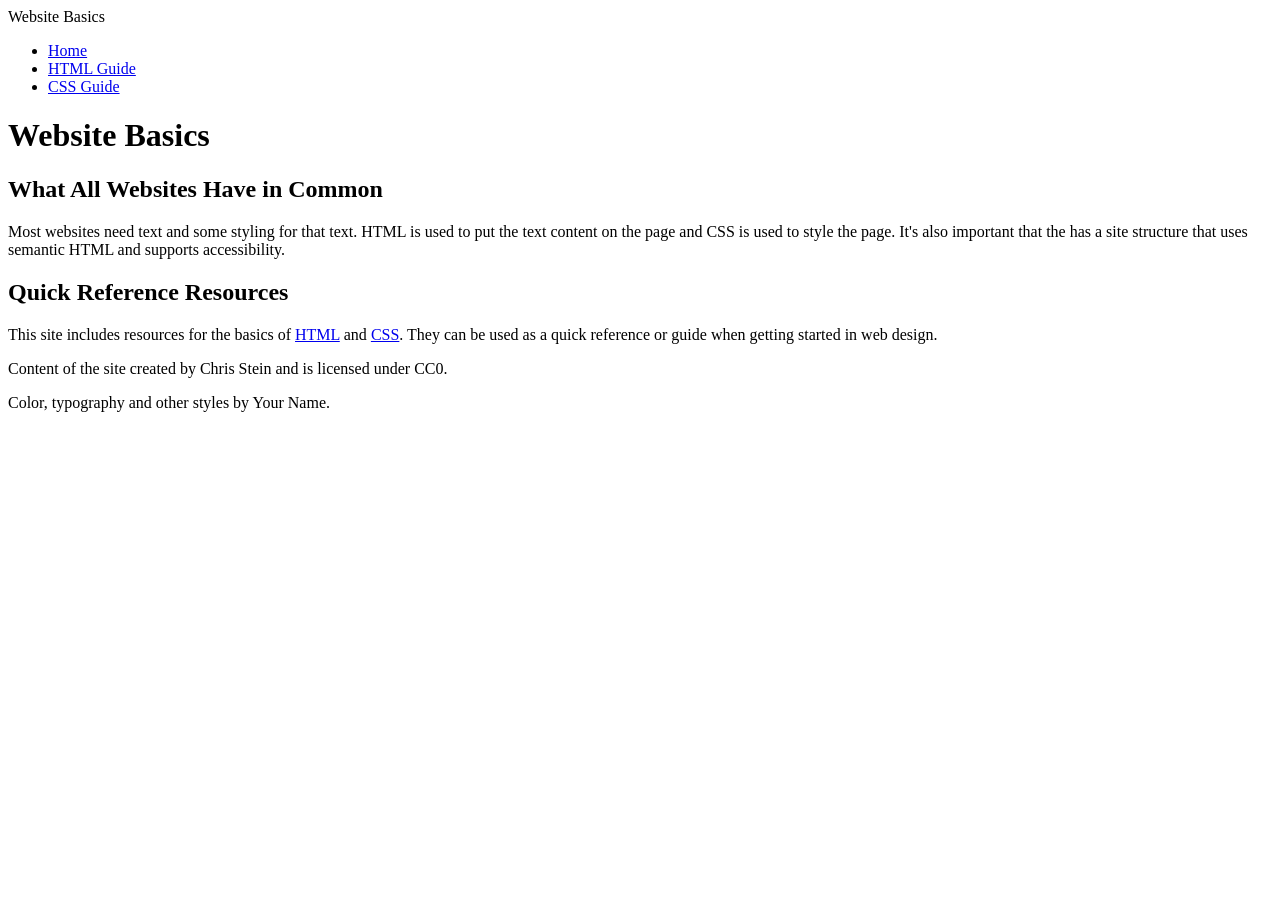
==== index.html @ 24b7e4f9 "Initial commit" ====
<!DOCTYPE html>
<html lang="en">
<head>
    <meta charset="UTF-8">
    <meta name="viewport" content="width=device-width, initial-scale=1.0">
    <title>Website Basics</title>
    <link rel="stylesheet" href="style.css">
</head>
<body>
    <header>
        <div class="site-title">Website Basics</div>
        <nav aria-label="Primary">
            <ul>
                <li><a href="index.html" aria-current="page">Home</a></li>
                <li><a href="html-guide.html">HTML Guide</a></li>
                <li><a href="css-guide.html">CSS Guide</a></li>
            </ul>
        </nav>
    </header>

    <main>
        <h1>Website Basics</h1>

        <h2>What All Websites Have in Common</h2>
        <p>
            Most websites need text and some styling for that text. HTML is used to put the text content on the page and CSS is used to style the page.
            It's also important that the has a site structure that uses semantic HTML and supports accessibility.
        </p>

        <h2>Quick Reference Resources</h2>
        <p>
            This site includes resources for the basics of <a href="html-guide.html">HTML</a> and <a href="css-guide.html">CSS</a>.
            They can be used as a quick reference or guide when getting started in web design.
        </p>
    </main>

    <footer>
        <p>Content of the site created by Chris Stein and is licensed under CC0.</p>
        <p>Color, typography and other styles by Your Name.</p>
    </footer>
</body>
</html>
---- style.css ----
/* Root typography settings */
html{
/*   set the following properties: 
  font-size - this will be the base font size for the site
  font-family - this will be the base font-family for the site
  line-height - base line height, generally should be in the range 1.5-1.8 
  color- primary text color for the site
  background-color - primary background color for the site */

  
}

/* General heading styles */
/*set font styles for all of your headings, for example font-weight, line-height, font-family */
h1, h2, h3, h4, h5, h6{
  
}

/* Specific element text styles */
h1{
  /*   this is the page title you may want to set the font-size and weight instead of relying on the default. */
}

h2{
  /* secondary heading, also set font-size and weight (and others you may want)
}

p{
  margin-bottom: 1rem; /* optional but usually good to have a space between paragraphs */
}
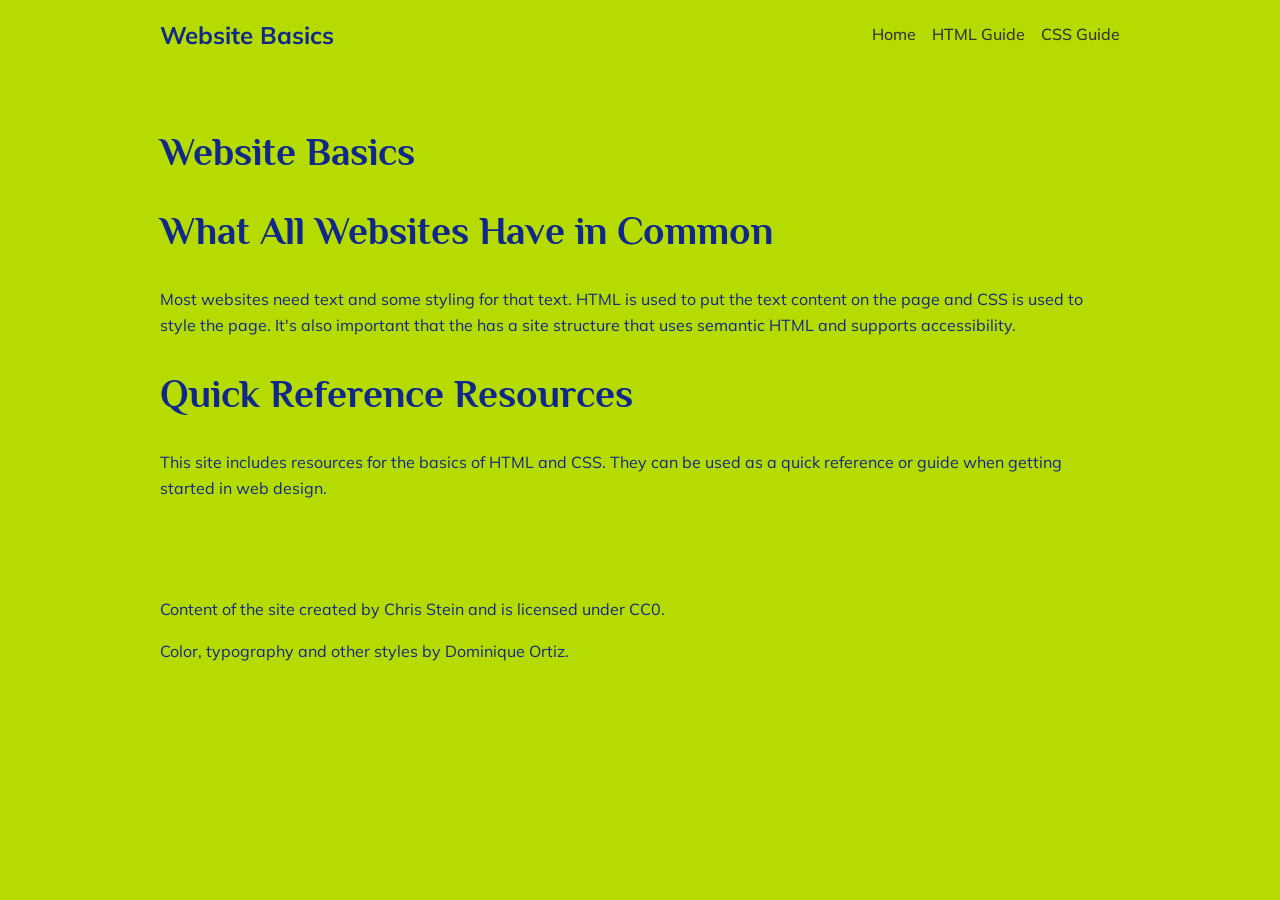
==== commit b6c15bc1: "Added Name to Footer" ====
--- a/index.html
+++ b/index.html
@@ -36,7 +36,7 @@
 
     <footer>
         <p>Content of the site created by Chris Stein and is licensed under CC0.</p>
-        <p>Color, typography and other styles by Your Name.</p>
+        <p>Color, typography and other styles by Dominique Ortiz.</p>
     </footer>
 </body>
 </html>
--- a/style.css
+++ b/style.css
@@ -1,30 +1,124 @@
+@import url("https://fonts.googleapis.com/css2?family=Philosopher&family=Mulish&display=swap");
+
+/* Generated design choices. Save as style.css and link it in each HTML head. */
+
 /* Root typography settings */
-html{
-/*   set the following properties: 
-  font-size - this will be the base font size for the site
-  font-family - this will be the base font-family for the site
-  line-height - base line height, generally should be in the range 1.5-1.8 
-  color- primary text color for the site
-  background-color - primary background color for the site */
+html {
+  font-size: 16px;
+  font-family: "Mulish", sans-serif;
+  line-height: 1.6;
+  color: #10288C;
+  background-color: #B6DB00;
+}
 
-  
+body {
+  margin: 0;
 }
 
 /* General heading styles */
-/*set font styles for all of your headings, for example font-weight, line-height, font-family */
-h1, h2, h3, h4, h5, h6{
-  
+h1, h2, h3, h4, h5, h6 {
+  font-family: "Philosopher", sans-serif;
+  line-height: 1.2;
 }
 
 /* Specific element text styles */
-h1{
-  /*   this is the page title you may want to set the font-size and weight instead of relying on the default. */
+h1 {
+  font-size: 2.441rem;
 }
 
-h2{
-  /* secondary heading, also set font-size and weight (and others you may want)
+h2 {
+  font-size: 2.441rem;
 }
 
-p{
-  margin-bottom: 1rem; /* optional but usually good to have a space between paragraphs */
+h3 {
+  font-size: 1.563rem;
 }
+
+h4 {
+  font-size: 1.25rem;
+}
+
+h5 {
+  font-size: 1rem;
+}
+
+h6 {
+  font-size: 0.8rem;
+}
+
+p {
+  margin-bottom: 1rem;
+}
+
+a {
+  color: #10288C;
+  text-decoration: none;
+  text-underline-offset: 0.15em;
+}
+
+a:hover {
+   text-decoration: underline;
+  color: #10288C;
+}
+
+a:focus-visible {
+  outline: 3px solid #10288C;
+  outline-offset: 4px;
+}
+
+header, main, footer {
+  max-width: 60rem;
+  margin-inline: auto;
+  padding: 2rem;
+}
+
+button, .button {
+  color: #EAF6AD;
+  background-color: #10288C;
+}
+
+button:hover, .button:hover {
+  background-color: #10288C;
+}
+
+.alternate {
+  color: #EAF6AD;
+  background-color: #274DEA;
+  padding: 2rem;
+}
+
+/* -------------  Header styles ------------------------- */
+header {
+  display: flex;
+  justify-content: space-between; /* site title left, nav right */
+  align-items: center;           /* vertical centering */
+  padding: 1rem;
+}
+
+/* Styles the site title at the top of the header */
+.site-title {
+  font-size: 1.5rem;
+  font-weight: bold;
+}
+
+nav ul {
+  list-style: none;   /* remove bullets */
+  margin: 0;
+  padding: 0;
+  display: flex;      /* horizontal layout for links */
+  gap: 1rem;          /* space between items */
+}
+
+nav a {
+  text-decoration: none;
+  color: 
+#333;
+  font-weight: 500;
+}
+
+nav a:hover {
+  color: 
+#0066cc; /* hover color */
+}
+
+/* ------------- END Header styles  */
